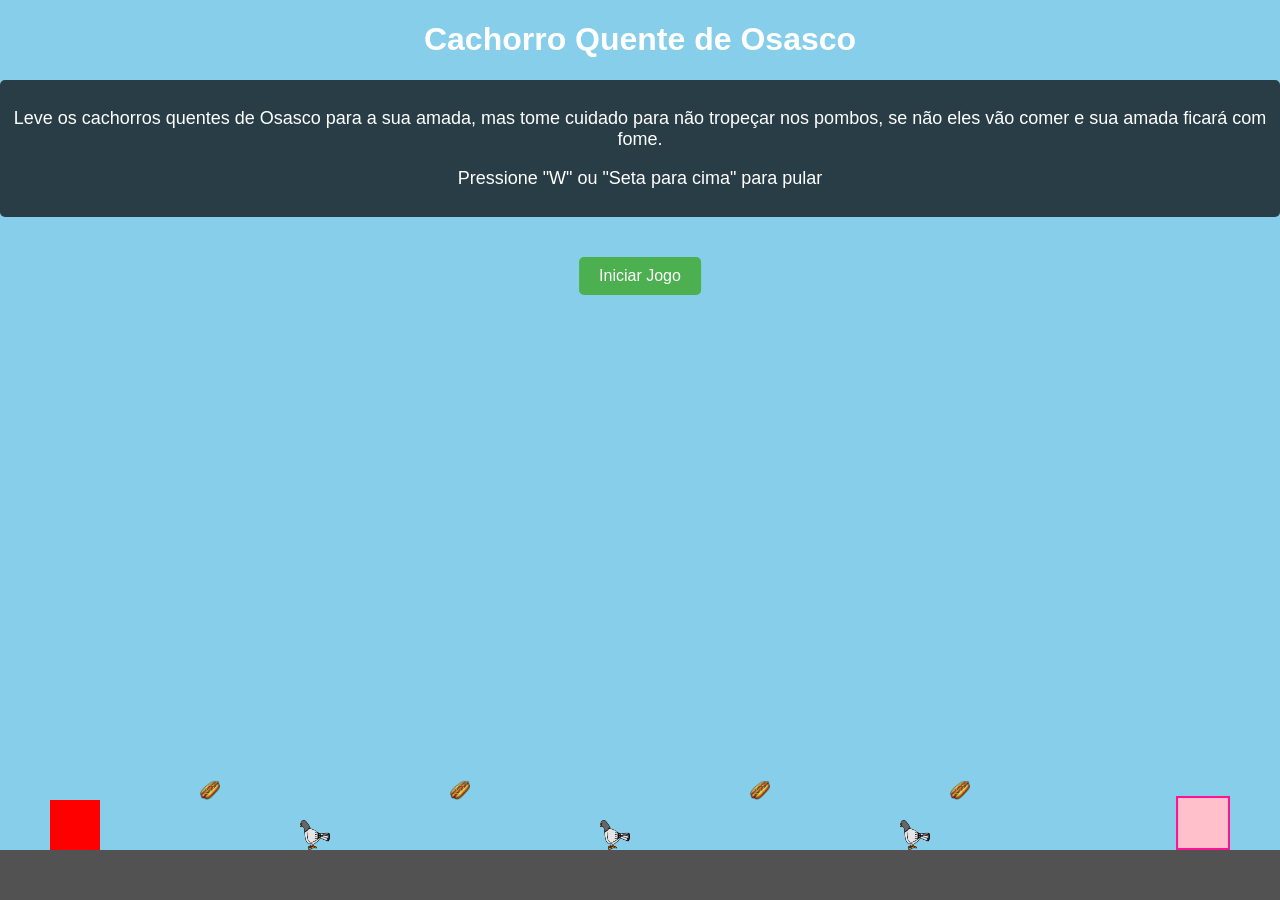
==== cachorro-quente.html @ 642721e1 "ajustes" ====
<!DOCTYPE html>
<html lang="pt-br">
<head>
    <meta charset="UTF-8">
    <meta name="viewport" content="width=device-width, initial-scale=1.0">
    <title>Cachorro-Quente</title>
    <link rel="stylesheet" href="css/flores.css">
</head>
<body>
    <div id="game">
        <!-- Adicionando o título acima de todos os elementos -->
        <h1 style="text-align: center; color: white;">Cachorro Quente de Osasco</h1>
        
        <!-- Textos de instruções modificados para serem uma lista e ficarem alinhados corretamente -->
        <div class="instructions">
            <p>Leve os cachorros quentes de Osasco para a sua amada, mas tome cuidado para não tropeçar nos pombos, se não eles vão comer e sua amada ficará com fome.</p>
            <p>Pressione "W" ou "Seta para cima" para pular</p>
        </div>
        
        <!-- Botões de controle -->
        <button id="start-button">Iniciar Jogo</button>
        <button id="restart-button" class="hidden">Reiniciar</button>

        <!-- Elementos do jogo -->
        <div id="ground"></div>
        <div id="mario"></div>
        <img class="obstacle" src="assets/jogos/pigeon-cartoon2.png" style="left: 300px;"></img>
        <img class="flower" src="assets/jogos/hotdog-cartoon.png" style="left: 200px;"></img>
        <img class="obstacle" src="assets/jogos/pigeon-cartoon2.png" style="left: 600px;"></img>
        <img class="flower" src="assets/jogos/hotdog-cartoon.png" style="left: 450px;"></img>
        <img class="obstacle" src="assets/jogos/pigeon-cartoon2.png" style="left: 900px;"></img>
        <img class="flower" src="assets/jogos/hotdog-cartoon.png" style="left: 750px;"></img>
        <img class="flower" src="assets/jogos/hotdog-cartoon.png" style="left: 950px;"></img>
        <div id="princess"></div>
    </div>

    <script src="js/flores.js"></script>
</body>
</html>
---- css/flores.css ----
body {
    margin: 0;
    overflow: hidden;
    font-family: Arial, sans-serif;
}

#game {
    position: relative;
    width: 100%;
    height: 100vh;
    background-color: skyblue;
    overflow: hidden;
}

#ground {
    position: absolute;
    bottom: 0;
    width: 100%;
    height: 50px;
    background-color: rgb(82, 82, 82);
}

#mario {
    position: absolute;
    bottom: 50px;
    left: 50px;
    width: 50px;
    height: 50px;
    background-color: red;
}

.obstacle {
    position: absolute;
    bottom: 50px;
    width: 30px; /* Mantém o mesmo tamanho do obstacle original */
    height: 30px; /* Mantém o mesmo tamanho do obstacle original */
}

.flower {
    position: absolute;
    bottom: 100px;
    width: 20px; /* Mantém o mesmo tamanho da flower original */
    height: 20px; /* Mantém o mesmo tamanho da flower original */
}

#princess {
    position: absolute;
    bottom: 50px;
    right: 50px; /* Ajuste a posição horizontal para o final da tela */
    width: 50px; /* Largura do quadrado que representa a princesa */
    height: 50px; /* Altura do quadrado que representa a princesa */
    background-color: pink; /* Cor do quadrado */
    border: 2px solid #ff1493; /* Borda para destacar o quadrado */
    display: block; /* Certifica que o elemento está visível */
}

.hidden {
    display: none;
}

.jump {
    animation: jump 1s ease-out;
}

@keyframes jump {
    0% { bottom: 50px; }
    50% { bottom: 400px; }
    100% { bottom: 50px; }
}

button {
    position: relative;
    top: 20px;
    left: 50%;
    transform: translateX(-50%);
    padding: 10px 20px;
    font-size: 16px;
    cursor: pointer;
    background-color: #4CAF50;
    color: white;
    border: none;
    border-radius: 5px;
}

#restart-button {
    display: none;
}

.instructions {
    text-align: center;
    font-size: 18px;
    color: white;
    background-color: rgba(0, 0, 0, 0.7);
    padding: 10px;
    border-radius: 5px;
    margin-bottom: 20px;
}
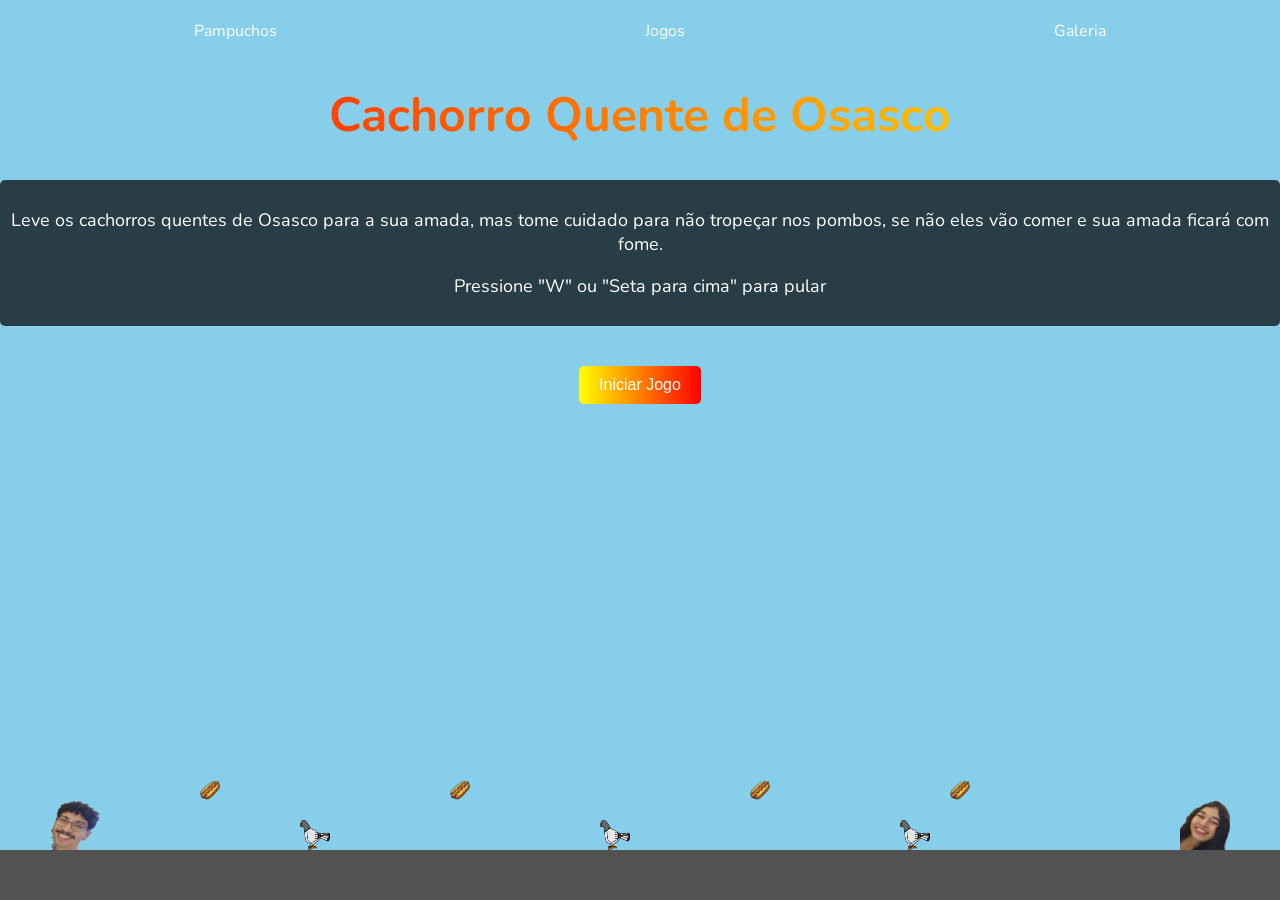
==== commit c9a4128d: "jogo cachorro quente ok" ====
--- a/cachorro-quente.html
+++ b/cachorro-quente.html
@@ -5,33 +5,45 @@
     <meta name="viewport" content="width=device-width, initial-scale=1.0">
     <title>Cachorro-Quente</title>
     <link rel="stylesheet" href="css/flores.css">
+    <link rel="preconnect" href="https://fonts.googleapis.com">
+    <link rel="preconnect" href="https://fonts.gstatic.com" crossorigin>
+    <link href="https://fonts.googleapis.com/css2?family=Nunito:ital,wght@0,200..1000;1,200..1000&display=swap" rel="stylesheet">
+    <link href="https://fonts.googleapis.com/css2?family=Josefin+Sans:wght@700&display=swap" rel="stylesheet">
 </head>
 <body>
+    <!-- Navbar -->
+    <nav>
+        <a href="index.html" class="ily-link">Pampuchos</a>
+        <a href="jogos.html" class="compatibilidade-link">Jogos</a>
+        <a href="galeria.html" class="galeria-link">Galeria</a>
+    </nav>
+
     <div id="game">
-        <!-- Adicionando o título acima de todos os elementos -->
-        <h1 style="text-align: center; color: white;">Cachorro Quente de Osasco</h1>
+
+        <h1 class="title-gradient">Cachorro Quente de Osasco</h1>
         
-        <!-- Textos de instruções modificados para serem uma lista e ficarem alinhados corretamente -->
         <div class="instructions">
             <p>Leve os cachorros quentes de Osasco para a sua amada, mas tome cuidado para não tropeçar nos pombos, se não eles vão comer e sua amada ficará com fome.</p>
             <p>Pressione "W" ou "Seta para cima" para pular</p>
         </div>
         
-        <!-- Botões de controle -->
         <button id="start-button">Iniciar Jogo</button>
         <button id="restart-button" class="hidden">Reiniciar</button>
 
-        <!-- Elementos do jogo -->
         <div id="ground"></div>
-        <div id="mario"></div>
-        <img class="obstacle" src="assets/jogos/pigeon-cartoon2.png" style="left: 300px;"></img>
-        <img class="flower" src="assets/jogos/hotdog-cartoon.png" style="left: 200px;"></img>
-        <img class="obstacle" src="assets/jogos/pigeon-cartoon2.png" style="left: 600px;"></img>
-        <img class="flower" src="assets/jogos/hotdog-cartoon.png" style="left: 450px;"></img>
-        <img class="obstacle" src="assets/jogos/pigeon-cartoon2.png" style="left: 900px;"></img>
-        <img class="flower" src="assets/jogos/hotdog-cartoon.png" style="left: 750px;"></img>
-        <img class="flower" src="assets/jogos/hotdog-cartoon.png" style="left: 950px;"></img>
-        <div id="princess"></div>
+        
+        <img id="mario" src="assets/jogos/miamor.png" alt="Pepe">
+
+        <!-- Elementos existentes do jogo -->
+        <img class="obstacle" src="assets/jogos/pigeon-cartoon2.png" style="left: 300px;">
+        <img class="flower" src="assets/jogos/hotdog-cartoon.png" style="left: 200px;">
+        <img class="obstacle" src="assets/jogos/pigeon-cartoon2.png" style="left: 600px;">
+        <img class="flower" src="assets/jogos/hotdog-cartoon.png" style="left: 450px;">
+        <img class="obstacle" src="assets/jogos/pigeon-cartoon2.png" style="left: 900px;">
+        <img class="flower" src="assets/jogos/hotdog-cartoon.png" style="left: 750px;">
+        <img class="flower" src="assets/jogos/hotdog-cartoon.png" style="left: 950px;">
+        
+        <img id="princess" src="assets/jogos/eu.png" alt="Lele">
     </div>
 
     <script src="js/flores.js"></script>
--- a/css/flores.css
+++ b/css/flores.css
@@ -1,15 +1,39 @@
 body {
     margin: 0;
     overflow: hidden;
-    font-family: Arial, sans-serif;
+    font-family: 'Nunito', sans-serif;
+}
+
+nav {
+    position: absolute;
+    top: 0;
+    width: 100%;
+    display: flex;
+    justify-content: space-around;
+    padding: 10px;
+    z-index: 10;
+    background: transparent;
+}
+
+nav a {
+    color: #fff;
+    text-decoration: none;
+    padding: 10px;
+    border-radius: 100px;
+}
+
+nav a:hover {
+    transition: 0.5s ease;
+    background: linear-gradient(to right, #9900ff, #7700ff);
 }
 
 #game {
     position: relative;
     width: 100%;
-    height: 100vh;
+    height: calc(100vh - 50px); /* Ajusta a altura para considerar a navbar */
     background-color: skyblue;
     overflow: hidden;
+    padding-top: 50px; /* Espaço para a navbar */
 }
 
 #ground {
@@ -26,32 +50,28 @@
     left: 50px;
     width: 50px;
     height: 50px;
-    background-color: red;
+}
+
+#princess {
+    position: absolute;
+    bottom: 50px;
+    right: 50px;
+    width: 50px;
+    height: 50px;
 }
 
 .obstacle {
     position: absolute;
     bottom: 50px;
-    width: 30px; /* Mantém o mesmo tamanho do obstacle original */
-    height: 30px; /* Mantém o mesmo tamanho do obstacle original */
+    width: 30px;
+    height: 30px;
 }
 
 .flower {
     position: absolute;
     bottom: 100px;
-    width: 20px; /* Mantém o mesmo tamanho da flower original */
-    height: 20px; /* Mantém o mesmo tamanho da flower original */
-}
-
-#princess {
-    position: absolute;
-    bottom: 50px;
-    right: 50px; /* Ajuste a posição horizontal para o final da tela */
-    width: 50px; /* Largura do quadrado que representa a princesa */
-    height: 50px; /* Altura do quadrado que representa a princesa */
-    background-color: pink; /* Cor do quadrado */
-    border: 2px solid #ff1493; /* Borda para destacar o quadrado */
-    display: block; /* Certifica que o elemento está visível */
+    width: 20px;
+    height: 20px;
 }
 
 .hidden {
@@ -76,7 +96,7 @@
     padding: 10px 20px;
     font-size: 16px;
     cursor: pointer;
-    background-color: #4CAF50;
+    background: linear-gradient(to left, red, yellow);
     color: white;
     border: none;
     border-radius: 5px;
@@ -95,3 +115,14 @@
     border-radius: 5px;
     margin-bottom: 20px;
 }
+
+
+.title-gradient {
+    text-align: center;
+    font-size: 3rem;
+    background: linear-gradient(to right, red, yellow);
+    -webkit-background-clip: text;
+    -webkit-text-fill-color: transparent;
+    background-clip: text;
+    color: transparent;
+}
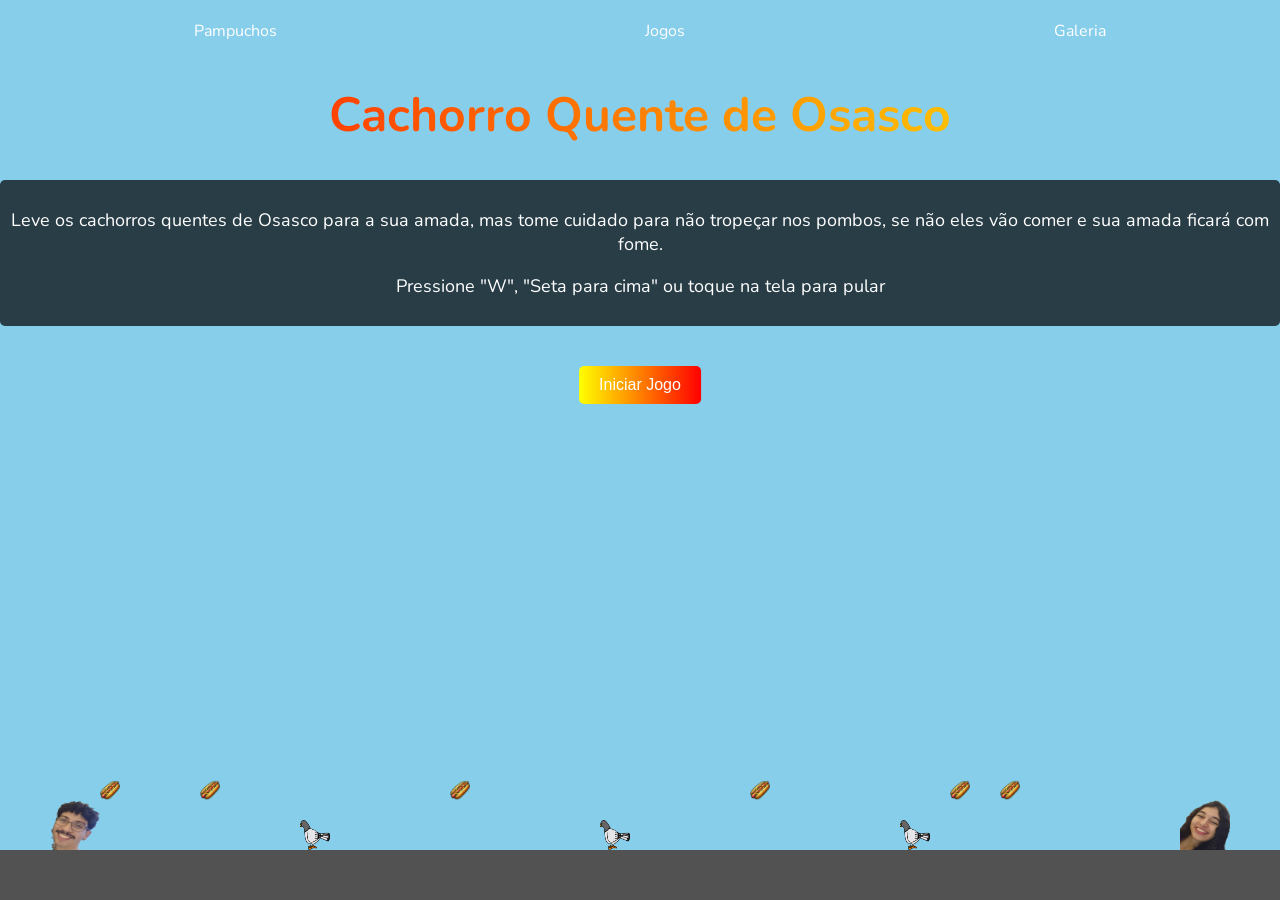
==== commit 1676a294: "cachorro quente finalizado" ====
--- a/cachorro-quente.html
+++ b/cachorro-quente.html
@@ -24,7 +24,7 @@
         
         <div class="instructions">
             <p>Leve os cachorros quentes de Osasco para a sua amada, mas tome cuidado para não tropeçar nos pombos, se não eles vão comer e sua amada ficará com fome.</p>
-            <p>Pressione "W" ou "Seta para cima" para pular</p>
+            <p>Pressione "W", "Seta para cima" ou toque na tela para pular</p>
         </div>
         
         <button id="start-button">Iniciar Jogo</button>
@@ -35,6 +35,7 @@
         <img id="mario" src="assets/jogos/miamor.png" alt="Pepe">
 
         <!-- Elementos existentes do jogo -->
+        <img class="flower" src="assets/jogos/hotdog-cartoon.png" style="left: 100px;">
         <img class="obstacle" src="assets/jogos/pigeon-cartoon2.png" style="left: 300px;">
         <img class="flower" src="assets/jogos/hotdog-cartoon.png" style="left: 200px;">
         <img class="obstacle" src="assets/jogos/pigeon-cartoon2.png" style="left: 600px;">
@@ -42,6 +43,7 @@
         <img class="obstacle" src="assets/jogos/pigeon-cartoon2.png" style="left: 900px;">
         <img class="flower" src="assets/jogos/hotdog-cartoon.png" style="left: 750px;">
         <img class="flower" src="assets/jogos/hotdog-cartoon.png" style="left: 950px;">
+        <img class="flower" src="assets/jogos/hotdog-cartoon.png" style="left: 1000px;">
         
         <img id="princess" src="assets/jogos/eu.png" alt="Lele">
     </div>
--- a/css/flores.css
+++ b/css/flores.css
@@ -116,13 +116,34 @@
     margin-bottom: 20px;
 }
 
-
+/* Estilo para o gradiente de texto */
 .title-gradient {
     text-align: center;
-    font-size: 3rem;
+    font-size: 3rem; /* Ajusta o tamanho da fonte conforme necessário */
     background: linear-gradient(to right, red, yellow);
     -webkit-background-clip: text;
     -webkit-text-fill-color: transparent;
     background-clip: text;
     color: transparent;
 }
+
+/* Responsividade para dispositivos menores */
+@media (max-width: 600px) {
+    #game {
+        padding-top: 70px; /* Espaço extra para dispositivos móveis */
+    }
+    
+    .title-gradient {
+        font-size: 2rem; /* Reduz o tamanho da fonte em dispositivos menores */
+    }
+    
+    .instructions {
+        font-size: 16px; /* Ajusta o tamanho do texto */
+        padding: 5px; /* Ajusta o padding para dispositivos menores */
+    }
+
+    button {
+        padding: 8px 16px; /* Ajusta o tamanho dos botões */
+        font-size: 14px; /* Ajusta o tamanho da fonte dos botões */
+    }
+}
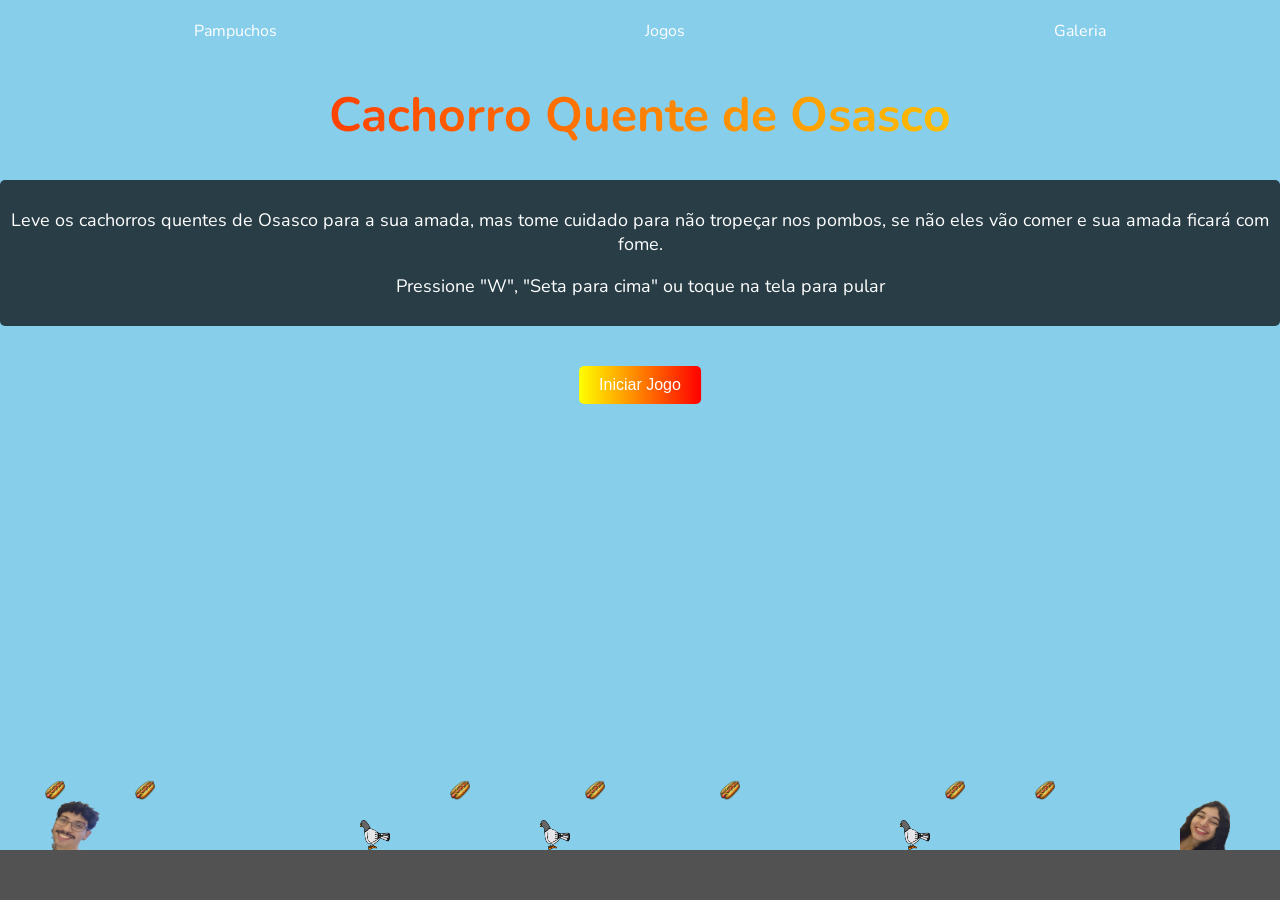
==== commit b237e36e: "cachorro quente" ====
--- a/cachorro-quente.html
+++ b/cachorro-quente.html
@@ -11,7 +11,6 @@
     <link href="https://fonts.googleapis.com/css2?family=Josefin+Sans:wght@700&display=swap" rel="stylesheet">
 </head>
 <body>
-    <!-- Navbar -->
     <nav>
         <a href="index.html" class="ily-link">Pampuchos</a>
         <a href="jogos.html" class="compatibilidade-link">Jogos</a>
@@ -34,16 +33,17 @@
         
         <img id="mario" src="assets/jogos/miamor.png" alt="Pepe">
 
-        <!-- Elementos existentes do jogo -->
-        <img class="flower" src="assets/jogos/hotdog-cartoon.png" style="left: 100px;">
-        <img class="obstacle" src="assets/jogos/pigeon-cartoon2.png" style="left: 300px;">
-        <img class="flower" src="assets/jogos/hotdog-cartoon.png" style="left: 200px;">
-        <img class="obstacle" src="assets/jogos/pigeon-cartoon2.png" style="left: 600px;">
-        <img class="flower" src="assets/jogos/hotdog-cartoon.png" style="left: 450px;">
-        <img class="obstacle" src="assets/jogos/pigeon-cartoon2.png" style="left: 900px;">
-        <img class="flower" src="assets/jogos/hotdog-cartoon.png" style="left: 750px;">
-        <img class="flower" src="assets/jogos/hotdog-cartoon.png" style="left: 950px;">
-        <img class="flower" src="assets/jogos/hotdog-cartoon.png" style="left: 1000px;">
+
+        <img class="flower" src="assets/jogos/hotdog-cartoon.png" style="left: 5vh;">
+        <img class="obstacle" src="assets/jogos/pigeon-cartoon2.png" style="left: 40vh;">
+        <img class="flower" src="assets/jogos/hotdog-cartoon.png" style="left: 15vh;">
+        <img class="flower" src="assets/jogos/hotdog-cartoon.png" style="left: 50vh;">
+        <img class="obstacle" src="assets/jogos/pigeon-cartoon2.png" style="left: 60vh;">
+        <img class="flower" src="assets/jogos/hotdog-cartoon.png" style="left: 65vh;">
+        <img class="obstacle" src="assets/jogos/pigeon-cartoon2.png" style="left: 100vh;">
+        <img class="flower" src="assets/jogos/hotdog-cartoon.png" style="left: 80vh;">
+        <img class="flower" src="assets/jogos/hotdog-cartoon.png" style="left: 105vh;">
+        <img class="flower" src="assets/jogos/hotdog-cartoon.png" style="left: 115vh;">
         
         <img id="princess" src="assets/jogos/eu.png" alt="Lele">
     </div>
--- a/css/flores.css
+++ b/css/flores.css
@@ -2,6 +2,8 @@
     margin: 0;
     overflow: hidden;
     font-family: 'Nunito', sans-serif;
+    width: 100vw; /* Garante que o conteúdo use toda a largura da tela */
+    height: 100vh;
 }
 
 nav {
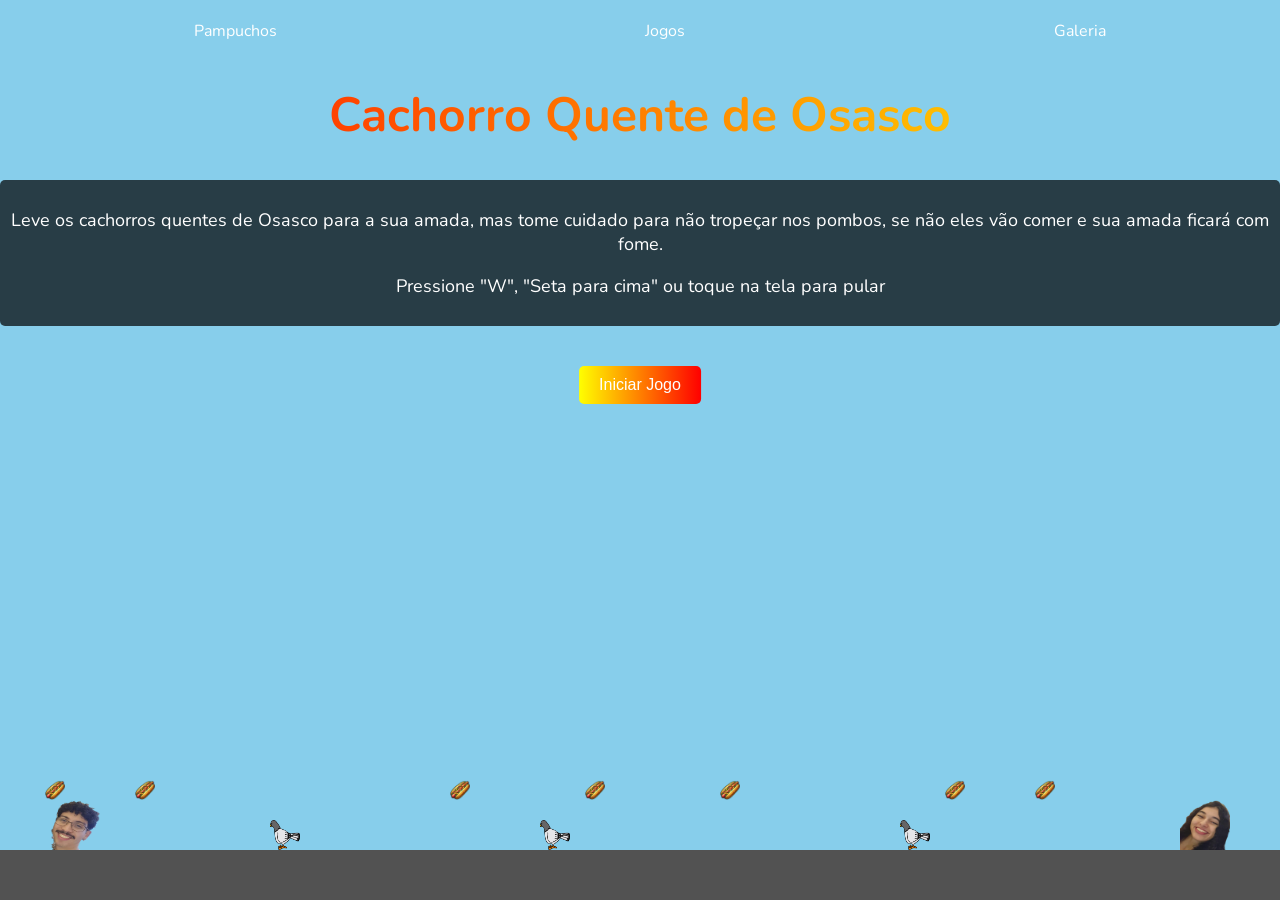
==== commit c6658bce: "ajuste vh" ====
--- a/cachorro-quente.html
+++ b/cachorro-quente.html
@@ -35,7 +35,7 @@
 
 
         <img class="flower" src="assets/jogos/hotdog-cartoon.png" style="left: 5vh;">
-        <img class="obstacle" src="assets/jogos/pigeon-cartoon2.png" style="left: 40vh;">
+        <img class="obstacle" src="assets/jogos/pigeon-cartoon2.png" style="left: 30vh;">
         <img class="flower" src="assets/jogos/hotdog-cartoon.png" style="left: 15vh;">
         <img class="flower" src="assets/jogos/hotdog-cartoon.png" style="left: 50vh;">
         <img class="obstacle" src="assets/jogos/pigeon-cartoon2.png" style="left: 60vh;">
